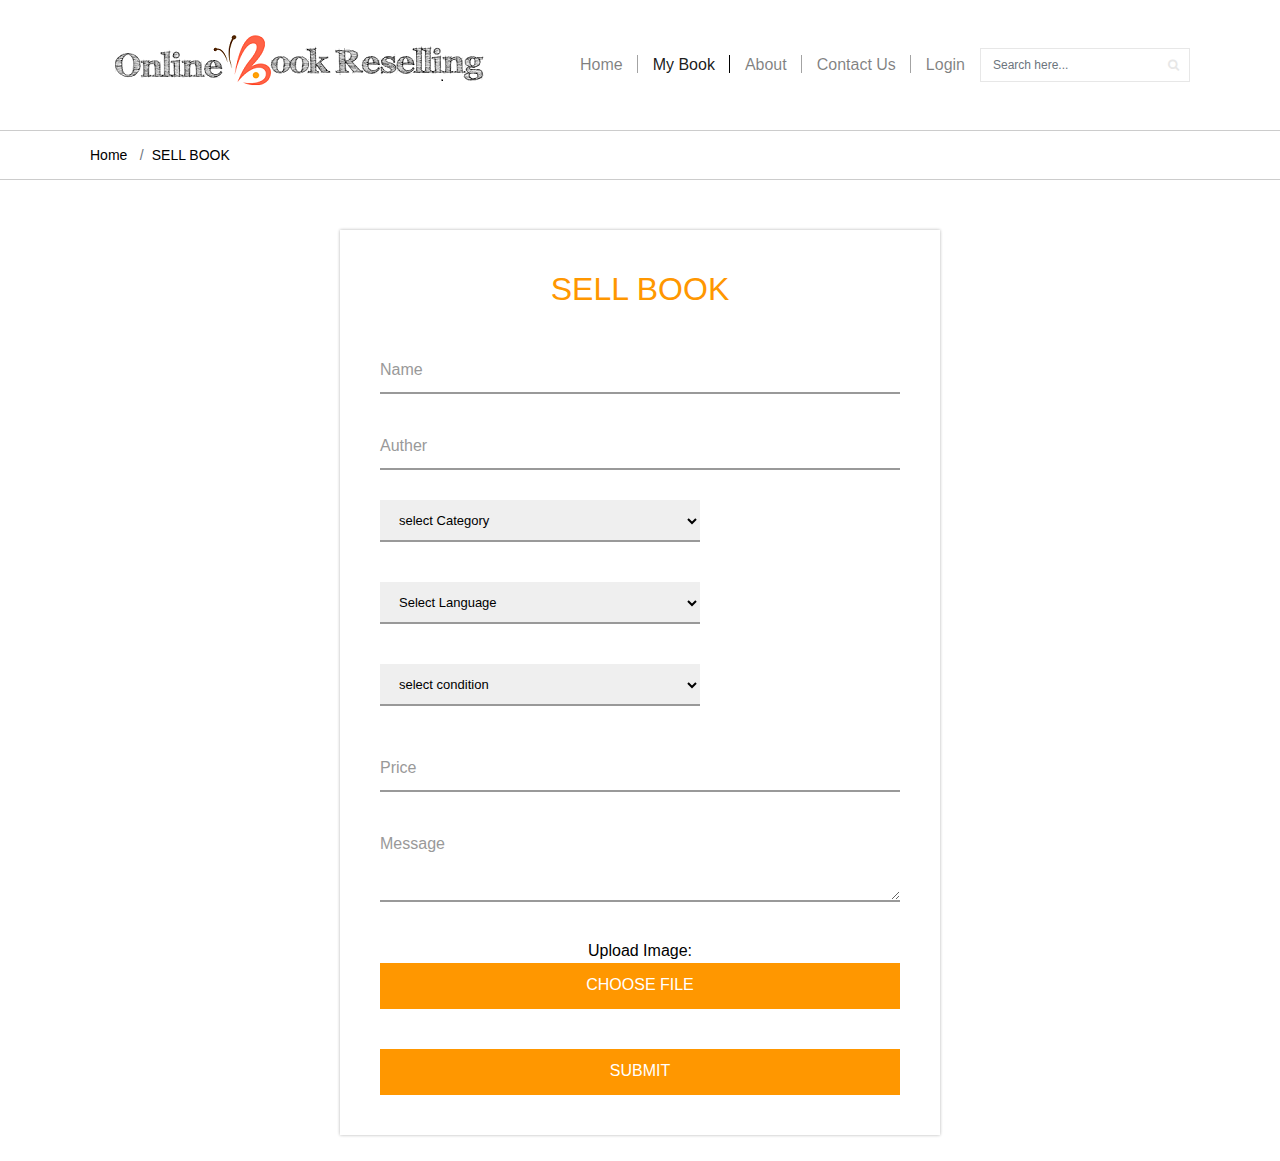
==== sell.html @ 9cd04264 "first commit" ====
<!DOCTYPE html>
<html lang="en">

<head>
    <meta charset="UTF-8">
    <title>Book Store</title>
    <meta name="viewport" content="width=device-width, initial-scale=1">
    <meta name="theme-color" content="#03a6f3">
    <link rel="stylesheet" href="css/bootstrap.min.css">
    <link href="https://fonts.googleapis.com/css?family=Montserrat:200,300,400,500,600,700,800,900" rel="stylesheet">
    <link rel="stylesheet" href="https://cdnjs.cloudflare.com/ajax/libs/font-awesome/4.7.0/css/font-awesome.min.css">
    <link rel="stylesheet" type="text/css" href="css/owl.carousel.min.css">
    <link rel="stylesheet" href="css/styles.css">
    <link rel="stylesheet" href="css/sell.css">
</head>

<body>
    <header>
        <div class="main-menu">
            <div class="container">
                <nav class="navbar navbar-expand-lg navbar-light">
                    <a class="navbar-brand" href="index.html"><img src="images/logo.png" alt="logo"></a>
                    <button class="navbar-toggler" type="button" data-toggle="collapse"
                        data-target="#navbarSupportedContent" aria-controls="navbarSupportedContent"
                        aria-expanded="false" aria-label="Toggle navigation">
                        <span class="navbar-toggler-icon"></span>
                    </button>
                    <div class="collapse navbar-collapse" id="navbarSupportedContent">
                        <ul class="navbar-nav ml-auto">
                            <li class="navbar-item ">
                                <a href="index.html" class="nav-link">Home</a>
                            </li>
                            <li class="navbar-item active">
                                <a href="mybook.html" class="nav-link">My Book</a>
                            </li>
                            <li class="navbar-item ">
                                <a href="about.html" class="nav-link">About</a>
                            </li>
                            <li class="navbar-item">
                                <a href="contact.html" class="nav-link">Contact Us</a>
                            </li>
                            <li class="navbar-item">
                                <a href="login.html" class="nav-link">Login</a>
                            </li>
                        </ul>
                        <form class="form-inline my-2 my-lg-0">
                            <input class="form-control mr-sm-2" type="search" placeholder="Search here..."
                                aria-label="Search">
                            <span class="fa fa-search"></span>
                        </form>
                    </div>
                </nav>
            </div>
        </div>
    </header>
    <div class="breadcrumb">
        <div class="container">
            <a class="breadcrumb-item" href="index.html">Home</a>
            <span class="breadcrumb-item active">SELL BOOK</span>
        </div>
    </div>
    <div class="box">
        <h2>Sell Book</h2>
        <form>
            <div>
                <input type="text" id="Name" name="" required="">
                <label>Name</label>
            </div>
            <div>
                <input type="text" id="auther" name="" required="">
                <label>Auther</label>
            </div>

            <div class="selector">
                <div class="sel-container">
                    <select >
                        <option >select Category</option>
                        <option >Anthology</option>
                        <option >Classic</option>
                        <option >Drama</option>                        <option >Drama</option>
                        <option >Comic </option>
                        <option >Detective</option>
                        <option >Crime </option>
                        <option >Novel</option>
                        <option >Fairy Tale</option>
                    </select>
                    <select >
                        <option >Select Language</option>
                        <option >English</option>
                        <option >Urdu</option>
                       
                    </select>
                    <select >
                        <option >select condition</option>
                        <option >New </option>
                        <option >Good</option>
                        <option >Fair</option>
                        <option >Poor</option>
                    </select>
                </div>
                
            <div>
                <input type="text" id="price" name="" required="">
                <label>Price</label>
            </div>
            <div>
                <textarea id="Message" required=""></textarea>
                <label>Message</label>
            </div>
            <div class="photo">
                <p>Upload Image:<input type="submit" name="" value="choose File"></p>
            </div>
            <br>
            <div>
                <input type="submit" name="" value="submit">
            </div>

            

        </form>

    </div>
</body>

</html>
---- css/styles.css ----
/*
	Book Store Sass Theme
	Author: Vinay Reddy
	version: 0.0.1
*/
/* BASE */
/* Font family */
/* color */
/* Font size */
/* mixin */
body {
  margin: 0px;
  padding: 0px;
  font-family: 'Montserrat', sans-serif;
  color: #000;
  float: left;
  width: 100%;
}

* {
  -webkit-box-sizing: border-box;
  -moz-box-sizing: border-box;
  box-sizing: border-box;
}

*:before,
*:after {
  -webkit-box-sizing: border-box;
  -moz-box-sizing: border-box;
  box-sizing: border-box;
}

h1,
h2,
h3,
h4,
h5,
h6,
ul {
  margin: 0px;
  padding: 0px;
}

input {
  font-family: 'Raleway', sans-serif;
  outline: 0;
}

textarea {
  font-family: 'Raleway', sans-serif;
  outline: 0;
}

.btn {
  background: #ff9700;
  opacity: 1;
  color: #fff;
  text-transform: uppercase;
  padding: 15px 20px 11px;
  font-size: 14px;
  font-weight: 500;
  letter-spacing: 0.4px;
  border: 2px solid #ff9700;
  border-radius: 2px;
}

.btn:hover {
  background: #fff;
  color: #ff9700;
}

.container {
  width: 1200px;
  padding: 0 50px;
  max-width: 1200px;
}

section {
  float: left;
  width: 100%;
}

.gray-btn {
  background: #ccc;
  border: 2px solid #ccc;
  font-size: 16px;
  font-weight: 300;
}

.gray-btn:hover {
  background: #fff;
  color: #ccc;
}

.blue-btn {
  background: #0072bc;
  border: 2px solid #0072bc;
  font-size: 16px;
  font-weight: 300;
}

.blue-btn:hover {
  background: #fff;
  color: #0072bc;
}

.black {
  background: #252525;
  border: 2px solid #252525;
}

.black:hover {
  background: transparent;
  color: #252525;
}

img {
  max-width: 100%;
}

/* modules */
/* layouts */
header .header-top {
  background: #fcba68;
  color: #fff;
  padding: 7px 0 7px;
}

header .header-top .web-url {
  font-size: 12px;
  border-bottom: 1px solid;
  color: #fff;
  line-height: 11px;
  display: inline-block;
  font-style: italic;
}

header .header-top .web-url:hover {
  text-decoration: none;
  border: 0;
}

header .header-top h5 {
  font-size: 16px;
  font-weight: 300;
}

header .header-top .ph-number {
  float: right;
}

header .header-top .row {
  align-items: center;
}

header .main-menu {
  padding: 40px 0;
}

header .main-menu .navbar {
  padding: 0;
}

header .main-menu .navbar-brand {
  padding: 0;
  margin-top: -10px;
}

header .main-menu .navbar-brand {}

header .main-menu .navbar-light .navbar-nav .navbar-item {
  padding: 0 15px;
  position: relative;
}

header .main-menu .navbar-light .navbar-nav .navbar-item:after {
  content: '';
  width: 1px;
  height: 18px;
  float: right;
  background: #a3a3a3;
  position: absolute;
  right: 0;
  top: 2px;
}

header .main-menu .navbar-light .navbar-nav .navbar-item:last-child:after {
  display: none;
}

header .main-menu .navbar-light .navbar-nav .navbar-item.active {
  color: #000;
}

header .main-menu .navbar-light .navbar-nav .navbar-item.active:after {
  background: #000;
}

header .main-menu .navbar-light .navbar-nav .nav-link {
  padding: 0;
  font-weight: 300;
}

header .main-menu .form-inline {
  border: 1px solid #e7e7e7;
  padding-right: 10px;
}

header .main-menu .form-inline input {
  border: 0;
  font-size: 12px;
  height: 32px;
  outline: 0;
}

header .main-menu .form-inline input:focus {
  outline: 0;
  box-shadow: none;
}

header .main-menu .form-inline .fa {
  color: #e7e7e7;
  font-size: 12px;
}

header .cart {
  padding: 0 10px;
  margin-right: 10px;
  position: relative;
  margin-top: 2px !important;
}

header .cart .quntity {
  font-size: 9px;
  position: absolute;
  top: -3px;
  right: 0;
  background: red;
  width: 15px;
  height: 15px;
  border-radius: 50%;
  text-align: center;
  color: #fff;
  padding: 1px 0;
}

.slider {
  float: left;
  width: 100%;
  margin-bottom: 50px;
}

.slider .slide {
  position: relative;
}

.slider .slide .content {
  position: absolute;
  top: 0;
  width: 100%;
  background: rgba(0, 0, 0, 0.3);
  height: 100%;
  color: #fff;
  text-align: center;
  display: flex;
  align-items: center;
}

.slider .slide .content .title {
  margin: 0 auto;
  text-align: center;
  width: 100%;
}

.slider .slide .content .title h3 {
  font-size: 30px;
  text-transform: uppercase;
  font-weight: 300;
  margin-bottom: 15px;
}

.slider .slide .content .title h5 {
  font-size: 24px;
  text-transform: uppercase;
  font-weight: 300;
  margin-bottom: 40px;
}

.slider .owl-dots {
  position: absolute;
  bottom: 30px;
  width: 100%;
  text-align: center;
}

.slider button.owl-dot {
  width: 10px;
  height: 10px;
  background: #fff;
  border-radius: 50%;
  margin: 0 5px;
}

.slider button.owl-dot.active {
  background: #ff9700;
}

.recomended-sec {
  text-align: center;
  margin-bottom: 80px;
}

.recomended-sec h2 {
  display: inline-block;
  font-size: 30px;
  padding: 0 15px;
  background: #fff;
  padding: 0 15px;
  position: relative;
  text-transform: uppercase;
  color: #363636;
}

.recomended-sec hr {
  margin: 0;
  margin-top: -20px;
  border-top: 1px solid #999999;
}

.recomended-sec .title {
  margin-bottom: 70px;
}

.recomended-sec .item {
  border: 1px solid #d5d5d5;
  padding: 36px 10px;
  cursor: pointer;
  position: relative;
}

.recomended-sec .item img {
  margin-bottom: 15px;
  max-width: 100%;
}

.recomended-sec .item h3 {
  font-size: 16px;
  text-transform: uppercase;
  font-weight: 300;
  margin-bottom: 10px;
  height: 22px;
  overflow: hidden;
  text-overflow: ellipsis;
}

.recomended-sec .item h6 {
  font-size: 12px;
}

.recomended-sec .item h6 span {
  color: #ff0000;
}

.recomended-sec .item h6 a {
  color: #000;
  border-bottom: 1px solid #d5d5d5;
  padding-bottom: 1px;
}

.recomended-sec .item h6 a:hover {
  text-decoration: none;
  border-bottom: 0;
  color: #ff9700;
}

.recomended-sec .item .hover {
  position: absolute;
  background: rgba(204, 204, 204, 0.7);
  visibility: hidden;
  width: 100%;
  height: 100%;
  top: 0;
  left: 0;
  vertical-align: middle;
  align-items: center;
  display: flex;
  transition: all .4s ease;
  opacity: 0;
}

.recomended-sec .item .hover span {
  margin: 0 auto;
  font-size: 50px;
  margin-top: 40px;
  transition: all 0.4s;
}

.recomended-sec .item .hover a {
  width: 100%;
  height: 100%;
  align-items: center;
  display: flex;
  color: #000;
}

.recomended-sec .item:hover .hover {
  visibility: visible;
  opacity: 1;
}

.recomended-sec .item:hover span {
  margin-top: 0;
}

.recomended-sec .item .sale {
  background: #f9372c;
  padding: 10px 24px;
  position: absolute;
  top: 0;
  left: 0;
  text-transform: uppercase;
  color: #fff;
}

.about-sec {
  margin-bottom: 80px;
  background: #f7f4f0;
  float: left;
  width: 100%;
}

.about-sec .about-img {
  float: left;
  width: 40%;
}

.about-sec .about-img figure {
  height: 550px;
  width: 100%;
  background-position: center bottom !important;
  margin-bottom: 0;
}

.about-sec .about-content {
  max-width: 600px;
  float: left;
  padding: 60px 0;
  padding-left: 60px;
}

.about-sec .about-content h2 {
  text-transform: uppercase;
  font-size: 30px;
  font-weight: 400;
  margin-bottom: 25px;
}

.about-sec .about-content p {
  font-size: 16px;
  line-height: 28px;
  margin-bottom: 30px;
}

.about-sec .about-content .btn-sec {
  margin-top: 58px;
}

.about-sec .about-content .btn-sec .btn {
  margin-right: 10px;
}

.about-sec .about-content .btn-sec .black {
  background: #252525;
  border: 2px solid #252525;
}

.about-sec .about-content .btn-sec .black:hover {
  background: transparent;
  color: #252525;
}

.recent-book-sec {
  text-align: center;
  margin-bottom: 130px;
}

.recent-book-sec h2 {
  display: inline-block;
  padding: 0 15px;
  background: #fff;
  padding: 0 15px;
  position: relative;
  font-size: 30px;
  text-transform: uppercase;
  color: #363636;
}

.recent-book-sec hr {
  margin: 0;
  margin-top: -20px;
  border-top: 1px solid #999999;
}

.recent-book-sec .title {
  margin-bottom: 80px;
}

.recent-book-sec .item {
  text-align: left;
  margin-bottom: 45px;
}

.recent-book-sec .item img {
  margin-bottom: 15px;
  max-width: 100%;
  cursor: pointer;
}

.recent-book-sec .item img:hover+h3 {
  text-decoration: underline;
}

.recent-book-sec .item h3 {
  font-size: 16px;
  line-height: 22px;
  font-weight: 300;
  margin-bottom: 10px;
}

.recent-book-sec .item h3 a {
  color: inherit;
}

.recent-book-sec .item h6 {
  font-size: 12px;
}

.recent-book-sec .item h6 span {
  color: #ff0000;
}

.recent-book-sec .item h6 a {
  color: #000;
  border-bottom: 1px solid #d5d5d5;
  padding-bottom: 1px;
}

.recent-book-sec .item h6 a:hover {
  text-decoration: none;
  border-bottom: 0;
  color: #ff9700;
}

.recent-book-sec .row {
  margin: 0 -30px;
}

.recent-book-sec .row .col-lg-2 {
  padding: 0 30px;
  -ms-flex: 20%;
  flex: 20%;
  max-width: 20%;
}

.recent-book-sec .btn-sec {
  margin-top: 20px;
}

.features-sec {
  margin-bottom: 100px;
}

.features-sec ul li {
  text-align: center;
  padding: 0 20px 60px;
  border: 1px solid #cacaca;
  float: left;
  width: 33.333%;
  list-style: none;
  border-left: 0;
}

.features-sec ul li:first-child {
  border-left: 1px solid #cacaca;
}

.features-sec ul li span.icon {
  width: 65px;
  height: 65px;
  border: 1px solid #cbcbcb;
  display: block;
  border-radius: 50%;
  margin-top: -33px;
  margin: 0 auto;
  margin-top: -33px;
  background: #fff;
  font-size: 22px;
  vertical-align: middle;
  padding: 15px 0;
  color: #ffaf00;
  margin-bottom: 30px;
}

.features-sec ul li span.icon.return {
  color: #00aeef;
}

.features-sec ul li span.icon.chat {
  color: #00a99d;
}

.features-sec ul li h3 {
  font-size: 24px;
  font-weight: 400;
  margin-bottom: 8px;
}

.features-sec ul li h5 {
  font-size: 16px;
  font-weight: 300;
  margin-bottom: 20px;
}

.features-sec ul li h6 {
  font-size: 14px;
  font-weight: 300;
  line-height: 24px;
  opacity: 0.7;
}

.offers-sec {
  padding: 90px 0;
  background-position: center !important;
  background-size: cover !important;
  position: relative;
}

.offers-sec .detail {
  background: #fff;
  padding: 60px 44px;
  position: relative;
}

.offers-sec .detail h3 {
  font-size: 24px;
  font-weight: 400;
  margin-bottom: 8px;
}

.offers-sec .detail h6 {
  font-size: 16px;
  font-weight: 300;
  padding-right: 28px;
  line-height: 28px;
  margin-bottom: 30px;
}

.offers-sec .detail .icon-point {
  position: absolute;
  bottom: 0;
  right: 0;
  opacity: 0.3;
  padding-bottom: 10px;
}

.offers-sec .detail .icon-point.amount {
  opacity: 1;
  padding: 10px 10px;
}

.offers-sec .row {
  margin: 0 -40px;
}

.offers-sec .row .col-md-6 {
  padding: 0 40px;
}

.offers-sec .cover {
  position: absolute;
  width: 100%;
  height: 100%;
  background: rgba(0, 0, 0, 0.7);
  top: 0;
}

.testimonial-sec {
  padding: 80px 0;
  position: relative;
}

.testimonial-sec .item {
  text-align: center;
  padding: 0 140px 100px;
}

.testimonial-sec .item h3 {
  font-size: 34px;
  font-weight: 200;
  line-height: 50px;
  margin-bottom: 40px;
}

.testimonial-sec .item .author {
  font-size: 20px;
  font-weight: 500;
}

.testimonial-sec .item .country {
  font-size: 20px;
  font-weight: 300;
}

.testimonial-sec .owl-dots {
  position: absolute;
  bottom: 30px;
  width: 100%;
  text-align: center;
}

.testimonial-sec button.owl-dot {
  width: 10px;
  height: 10px;
  background: #cdcdcd;
  border-radius: 50%;
  margin: 0 5px;
  trnsition: all 0.3s;
}

.testimonial-sec button.owl-dot.active {
  background: #ff9700;
  transform: scale(1.6);
}

.testimonial-sec .left-quote {
  position: absolute;
  top: 0;
  left: 40px;
}

.testimonial-sec .right-quote {
  position: absolute;
  bottom: 0;
  right: 50px;
}

@media only screen and (max-width: 1024px) {
  header .cart .quntity {
    font-size: 10px;
  }

  .container {
    width: 100%;
    padding: 0 20px;
    max-width: 100%;
  }

  .recent-book-sec .row {
    margin: 0 -20px;
  }

  .recent-book-sec .row .col-lg-2 {
    padding: 0 20px;
  }

  .recent-book-sec .row {
    margin: 0 -20px;
  }

  .recent-book-sec .row .col-md-2 {
    padding: 0 20px;
  }

  .offers-sec .row {
    margin: 0 -20px;
  }

  .offers-sec .row .col-md-6 {
    padding: 0 20px;
  }

  .about-sec .about-content {
    max-width: 580px;
    padding-left: 40px;
  }

  .offers-sec .detail h3 {
    font-size: 22px;
  }

  .testimonial-sec .item h3 {
    font-size: 30px;
    line-height: 46px;
  }
}

@media only screen and (max-width: 800px) {
  header .header-top h5 {
    font-size: 12px;
  }

  header .header-top .ph-number {
    font-size: 12px;
  }

  header .main-menu {
    padding: 20px 0;
  }

  header .main-menu .navbar-light .navbar-nav .navbar-item {
    padding: 0;
    margin-bottom: 10px;
  }

  header .main-menu .navbar-light .navbar-nav .navbar-item:after {
    display: none;
  }

  header .cart {
    max-width: 34px;
  }

  header .main-menu .form-inline {
    max-width: 200px;
  }

  .recomended-sec h2 {
    font-size: 26px;
  }

  .recomended-sec hr {
    margin-top: -15px;
  }

  .recomended-sec .item {
    margin-bottom: 30px;
  }

  .recomended-sec {
    margin-bottom: 50px;
  }

  .recent-book-sec .row .col-lg-2 {
    -ms-flex: 25%;
    flex: 25%;
    max-width: 25%;
  }

  .about-sec .about-content {
    max-width: 440px;
    padding: 40px 0 40px 25px;
  }

  .offers-sec .detail {
    padding: 45px 34px;
  }

  .offers-sec .detail h6 {
    padding-right: 0;
  }

  .testimonial-sec {
    padding: 80px 0 60px;
  }

  .testimonial-sec .item {
    padding: 0 50px 80px;
  }

  .testimonial-sec .item h3 {
    font-size: 26px;
    line-height: 42px;
  }

  header .main-menu .form-inline input {
    width: 170px;
    height: 38px;
  }

  .offers-sec .detail .icon-point {
    display: none;
  }
}

@media only screen and (max-width: 640px) {
  header .header-top .ph-number {
    float: initial;
  }

  header .navbar-nav {
    padding-top: 10px;
  }

  .slider .slide .content .title {
    padding: 0 10px;
  }

  .slider .slide .content .title h3 {
    font-size: 24px;
  }

  .slider .slide .content .title h5 {
    font-size: 14px;
    margin-bottom: 24px;
  }

  .btn {
    padding: 10px 15px 9px;
  }

  .slider .owl-dots {
    bottom: 10px;
  }

  .about-sec {
    padding-bottom: 60px;
  }

  .about-sec .about-content {
    max-width: 100%;
    padding: 0 20px;
  }

  .about-sec .about-img {
    width: 100%;
    margin-bottom: 30px;
  }

  .about-sec .about-content h2 {
    font-size: 24px;
    margin-bottom: 15px;
  }

  .about-sec .about-content p {
    margin-bottom: 20px;
  }

  .about-sec .about-content .btn-sec {
    margin-top: 34px;
  }

  .recent-book-sec .row {
    margin: 0 -15px;
  }

  .features-sec ul li {
    padding: 0 10px 40px;
  }

  .features-sec ul li h3 {
    font-size: 20px;
  }

  .offers-sec .detail {
    margin-bottom: 20px;
  }

  .recent-book-sec .row .col-lg-2 {
    -ms-flex: 50%;
    flex: 50%;
    max-width: 50%;
  }
}

@media only screen and (max-width: 480px) {
  .container {
    padding: 0 15px;
  }

  .offers-sec .row {
    margin: 0 -15px;
  }

  .offers-sec .row .col-md-6 {
    padding: 0 15px;
  }

  .slider .slide .content .title h3 {
    font-size: 22px;
  }

  .slider .slide .content .title h5 {
    font-size: 12px;
  }

  .recomended-sec .title {
    margin-bottom: 40px;
  }

  .recomended-sec h2 {
    font-size: 22px;
  }

  .recent-book-sec h2 {
    font-size: 22px;
  }

  .features-sec ul li {
    width: 100%;
    margin-bottom: 60px;
  }

  .features-sec ul li:last-child {
    margin-bottom: 0;
  }

  .features-sec ul li {
    border: 1px solid #cacaca;
  }

  .offers-sec .detail {
    padding: 40px 24px;
  }

  .offers-sec {
    padding: 80px 0 60px;
  }

  .testimonial-sec {
    padding: 60px 0 40px;
  }

  .testimonial-sec .item h3 {
    font-size: 20px;
    line-height: 32px;
  }

  .testimonial-sec .item {
    padding: 0 20px 80px;
  }

  .testimonial-sec .left-quote {
    left: 0px;
  }

  .testimonial-sec .right-quote {
    right: 0px;
  }

  .recent-book-sec .row .col-lg-2 {
    padding: 0 15px;
  }

  .recent-book-sec .row {
    margin: 0 -15px;
  }
}

@media only screen and (max-width: 320px) {
  .slider .owl-dots {
    bottom: -5px;
  }
}

.breadcrumb {
  background: transparent;
  border: 1px solid #ccc;
  border-left: 0;
  border-right: 0;
  margin-bottom: 50px;
  border-radius: 0;
}

.breadcrumb a {
  font-weight: 200;
  color: #000;
  font-size: 14px;
}

.breadcrumb .breadcrumb-item.active {
  color: #000;
  font-size: 14px;
  font-weight: 300;
}

.about-sec h1 {
  font-size: 30px;
  font-weight: 500;
  margin-bottom: 32px;
  text-transform: uppercase;
  color: #363636;
}

.about-sec img {
  float: left;
  margin: 0 50px 50px 0;
}

.about-sec p {
  font-size: 16px;
  font-weight: 200;
  line-height: 30px;
  margin-bottom: 25px;
}

.about-sec .img-sec {
  clear: both;
  float: left;
  width: 100%;
}

.static h1 {
  font-size: 30px;
  font-weight: 500;
  margin-bottom: 32px;
  text-transform: uppercase;
  color: #363636;
}

.static p {
  font-size: 16px;
  font-weight: 200;
  line-height: 30px;
  margin-bottom: 25px;
}

.static .img-sec {
  clear: both;
  float: left;
  width: 100%;
}

.static .form {
  margin-top: 50px;
  margin-bottom: 100px;
}

.static .form input {
  width: 100%;
  height: 50px;
  padding-left: 20px;
  margin-bottom: 35px;
}

.static .form .btn {
  padding: 12px 60px 10px;
  float: left;
  font-weight: 300;
}

.static .form h5 {
  float: left;
  line-height: 50px;
  padding-left: 15px;
  font-weight: 300;
  text-transform: uppercase;
  font-size: 16px;
}

.static .form h5 a {
  font-weight: 600;
  color: #fc4733;
  border-bottom: 1px solid;
}

.static .form h5 a:hover {
  text-decoration: none;
}

.static .form .required-star {
  position: absolute;
  top: -5px;
  right: 3px;
  font-size: 20px;
  color: red;
}

.static h3 {
  margin-bottom: 10px;
  font-size: 20px;
  opacity: 0.7;
}

.static h2 {
  font-size: 30px;
  font-weight: 500;
  margin-bottom: 32px;
  text-transform: uppercase;
  color: #363636;
}

.static .recomended-sec {
  margin-bottom: 100px;
}

.static .recomended-sec img {
  float: initial;
  margin: 0;
  margin-bottom: 15px;
}

.static .recomended-sec img h3 {
  opacity: 1;
}

.static .recent-book-sec {
  margin-bottom: 100px;
}

.static .recent-book-sec img {
  float: initial;
  margin: 0;
  margin-bottom: 15px;
}

.static .recent-book-sec img h3 {
  opacity: 1;
}

.static .recent-book-sec .col-md-3 {
  -ms-flex: 0 0 20%;
  flex: 0 0 20%;
  max-width: 20%;
  padding: 0 30px;
}

.static strong {
  opacity: 0.7;
  font-weight: 600;
}

.static ul {
  list-style: none;
}

.static ul li {
  line-height: 30px;
  font-weight: 200;
}

.static.about-sec {
  background: transparent;
}

@media only screen and (max-width: 800px) {
  .static h2 {
    font-size: 24px;
  }

  .static .recent-book-sec .col-md-3 {
    padding: 0 20px;
    -ms-flex: 0 0 25%;
    flex: 0 0 25%;
    max-width: 25%;
  }
}

@media only screen and (max-width: 640px) {
  .about-sec h1 {
    font-size: 26px;
    margin-bottom: 22px;
  }

  .about-sec img {
    margin: 0 0px 30px 0;
  }

  .static .form {
    margin-bottom: 0px;
  }

  .static .form h5 {
    padding-left: 0;
    font-size: 14px;
  }

  .recent-book-sec .row {
    margin: 0 -20px;
  }

  .static .recent-book-sec .row {
    margin: 0 -15px;
  }

  .static .recent-book-sec .col-md-3 {
    padding: 0 15px;
    -ms-flex: 0 0 50%;
    flex: 0 0 50%;
    max-width: 50%;
  }

  .static.about-sec {
    padding-bottom: 00px;
    margin-bottom: 0;
  }

  .static .recomended-sec {
    margin-bottom: 50px;
  }
}

@media only screen and (max-width: 480px) {
  .recent-book-sec .row {
    margin: 0 -15px;
  }
}

.product-sec {
  margin-bottom: 100px;
}

.product-sec h1 {
  font-size: 36px;
  font-weight: 500;
  margin-bottom: 40px;
  text-transform: uppercase;
  color: #363636;
}

.product-sec #myCarousel .list-inline {
  white-space: nowrap;
}

.product-sec #myCarousel .carousel-indicators {
  /* position: static; */
  left: initial;
  width: initial;
  margin-left: initial;
  position: absolute;
  top: 0;
  right: 0;
  left: initial;
  bottom: inherit;
  display: block;
  margin-right: 0;
  width: 115px;
}

.product-sec #myCarousel .carousel-indicators>li {
  width: 100%;
  margin-left: 0;
  height: initial;
  text-indent: initial;
  display: block;
  margin-bottom: 12px;
}

.product-sec #myCarousel .carousel-indicators>li.active img {
  opacity: 0.7;
  outline: 1px solid #ff0000;
}

.product-sec #myCarousel .carousel-indicators>li img {
  cursor: pointer;
}

.product-sec .carousel-inner {
  width: 360px;
  float: left;
  margin-right: 15px;
}

.product-sec .slider-sec {
  -webkit-box-flex: 0;
  -ms-flex: 0 0 520px;
  flex: 0 0 520px;
  max-width: 520px;
}

.product-sec .slider-content p {
  font-size: 16px;
  font-weight: 200;
  line-height: 30px;
  margin-bottom: 25px;
}

.product-sec .slider-content ul {
  list-style: none;
  width: 320px;
  margin-bottom: 40px;
  float: left;
}

.product-sec .slider-content ul li {
  margin-bottom: 10px;
  float: left;
  width: 100%;
}

.product-sec .slider-content ul li span {
  width: 180px;
  font-weight: 300;
  display: inline-block;
  float: left;
}

.product-sec .slider-content ul li span.price {
  padding-left: 20px;
  font-weight: 600;
  text-decoration: line-through;
  width: 100px;
}

.product-sec .slider-content ul li span.final {
  font-size: 24px;
  text-decoration: none;
  color: #ff0000;
  line-height: 24px;
}

.product-sec .slider-content ul li span.clm {
  width: 5px;
}

.product-sec .slider-content ul li span.save-cost {
  text-align: right;
  width: 100%;
  font-weight: 600;
  font-style: italic;
  font-size: 14px;
}

.product-sec .btn-sec {
  width: 100%;
  clear: both;
}

.product-sec .btn-sec .btn {
  margin-right: 15px;
}

.related-books h2 {
  font-size: 36px;
  font-weight: 500;
  margin-bottom: 40px;
  text-transform: uppercase;
  color: #363636;
}

@media only screen and (max-width: 1024px) {
  .slider-content {
    -ms-flex: 0 0 450px;
    flex: 0 0 450px;
    max-width: 450px;
  }

  .product-sec h1 {
    font-size: 28px;
  }

  .related-books h2 {
    font-size: 28px;
  }
}

@media only screen and (max-width: 800px) {
  .product-sec .slider-sec {
    margin-bottom: 30px;
  }

  .slider-content {
    -ms-flex: 0 0 100%;
    flex: 0 0 100%;
    max-width: 100%;
  }
}

@media only screen and (max-width: 640px) {
  .product-sec .slider-sec {
    -ms-flex: 0 0 100%;
    flex: 0 0 100%;
    max-width: 100%;
  }

  .product-sec .carousel-inner {
    max-width: 100%;
    margin-bottom: 20px;
  }

  .product-sec #myCarousel .carousel-indicators {
    position: initial;
    float: left;
    width: 100%;
    margin: 0 -5px;
  }

  .product-sec #myCarousel .carousel-indicators>li {
    width: 33.33%;
    margin-left: 0;
    display: block;
    float: left;
    margin: 0;
    padding: 0 5px;
  }

  .product-sec h1 {
    font-size: 24px;
  }

  .related-books h2 {
    font-size: 24px;
  }
}

footer {
  background: #f0f0f0;
  padding: 80px 0 0;
  width: 100%;
  float: left;
}

footer h4 {
  font-size: 24px;
  margin-bottom: 10px;
  font-weight: 300;
}

footer .address {
  margin-bottom: 50px;
}

footer .address h6 {
  color: #464646;
  line-height: 20px;
  margin-bottom: 20px;
  font-weight: 300;
  padding-right: 50px;
  line-height: 24px;
}

footer .timing h6 {
  color: #464646;
  font-size: 14px;
  margin-bottom: 10px;
  font-weight: 300;
}

footer ul li {
  margin-bottom: 5px;
  list-style: none;
}

footer ul li a {
  color: #464646;
  font-size: 12px;
}

footer .navigation {
  margin-bottom: 40px;
}

footer .form h3 {
  font-size: 24px;
  margin-bottom: 8px;
}

footer .form h6 {
  font-size: 16px;
  font-weight: 300;
  line-height: 24px;
  width: 90%;
  margin-bottom: 25px;
}

footer .form input {
  width: 100%;
  height: 42px;
  padding-left: 10px;
  font-size: 14px;
  margin-bottom: 20px;
  border: 0;
}

footer .form textarea {
  width: 100%;
  resize: none;
  height: 100px;
  border: 0;
  font-size: 14px;
  padding: 10px;
  margin-bottom: 10px;
}

footer .form .btn {
  font-weight: 300;
}

footer .copy-right {
  background: #000;
  color: #fff;
  padding: 25px 0;
  margin-top: 60px;
}

footer .copy-right h5 {
  font-size: 14px;
  font-weight: 300;
}

footer .copy-right .row {
  align-items: center;
}

footer .copy-right .share {
  text-align: right;
}

footer .copy-right .share span {
  padding: 0 5px;
  cursor: pointer;
}

footer .copy-right .share span:last-child {
  padding-right: 0;
}

footer .copy-right .share span:hover {
  color: #ff9700;
}

@media only screen and (max-width: 480px) {
  footer .timing {
    margin-bottom: 40px;
  }

  footer {
    padding: 60px 0 0;
  }

  footer .copy-right .share {
    text-align: left;
  }

  footer .copy-right .share {
    text-align: left;
    margin-top: 10px;
  }
}

/*# sourceMappingURL=styles.css.map */
---- css/sell.css ----
body {
  margin: 0;
  padding: 0;
  font-family: sans-serif;
  box-sizing: border-box;
}
.box {
  width: 600px;
  box-shadow: 0 0 3px 0 rgba(0, 0, 0, 0.3);
  background: #fff;
  padding: 40px;
  margin: 2% auto;
  text-align: center;
}

.box h2 {
  margin: 0 0 40px;
  padding: 0;
  color: #ff9700;
  text-transform: uppercase;
}

.box input {
  padding: 10px 0;
  margin-bottom: 30px;
}

.box textarea {
  height: 80px;
  padding: 10px 0;
  margin-bottom: 40px;
}

.box input,
.box textarea {
  width: 100%;
  box-sizing: border-box;
  box-shadow: none;
  outline: none;
  border: none;
  border-bottom: 2px solid #999999;
}

.box textarea {
  margin-bottom: 30px;
}

.box input[type='submit'] {
  border-bottom: none;
  cursor: pointer;
  background: #ff9700;
  color: #fff;
  margin-bottom: 0;
  text-transform: uppercase;
}

.box form div {
  position: relative;
}

.box form div label {
  position: absolute;
  top: 10px;
  pointer-events: none;
  left: 0;
  color: #999999;
  transition: 0.5s;
}

.box input:focus ~ label,
.box textarea:focus ~ label,
.box input:valid ~ label,
.box textarea:valid ~ label {
  top: -12px;
  left: 0;
  color: #ff9700;
  font-size: 12px;
  font-weight: bold;
}

.box input:focus,
.box textarea:focus,
.box input:valid,
.box textarea:valid {
  border-bottom: 2px solid #ff9700;
}

.selector {
  margin: auto;
}

.sel-container {
  width: 320px;
  position: relative;
}
.sel-container select {
  height: 80px;
  padding: 10px 0;
  margin-bottom: 40px;
  height: 42px;
  padding: 10px 15px;
  line-height: 22px;
  font-size: 13px;
  width: 100%;
  border: none;
  border-bottom: 2px solid #999999;
}

@media only screen and (max-width: 1024px) {
}

@media only screen and (max-width: 800px) {
    .box {
width: 400px;
}
}
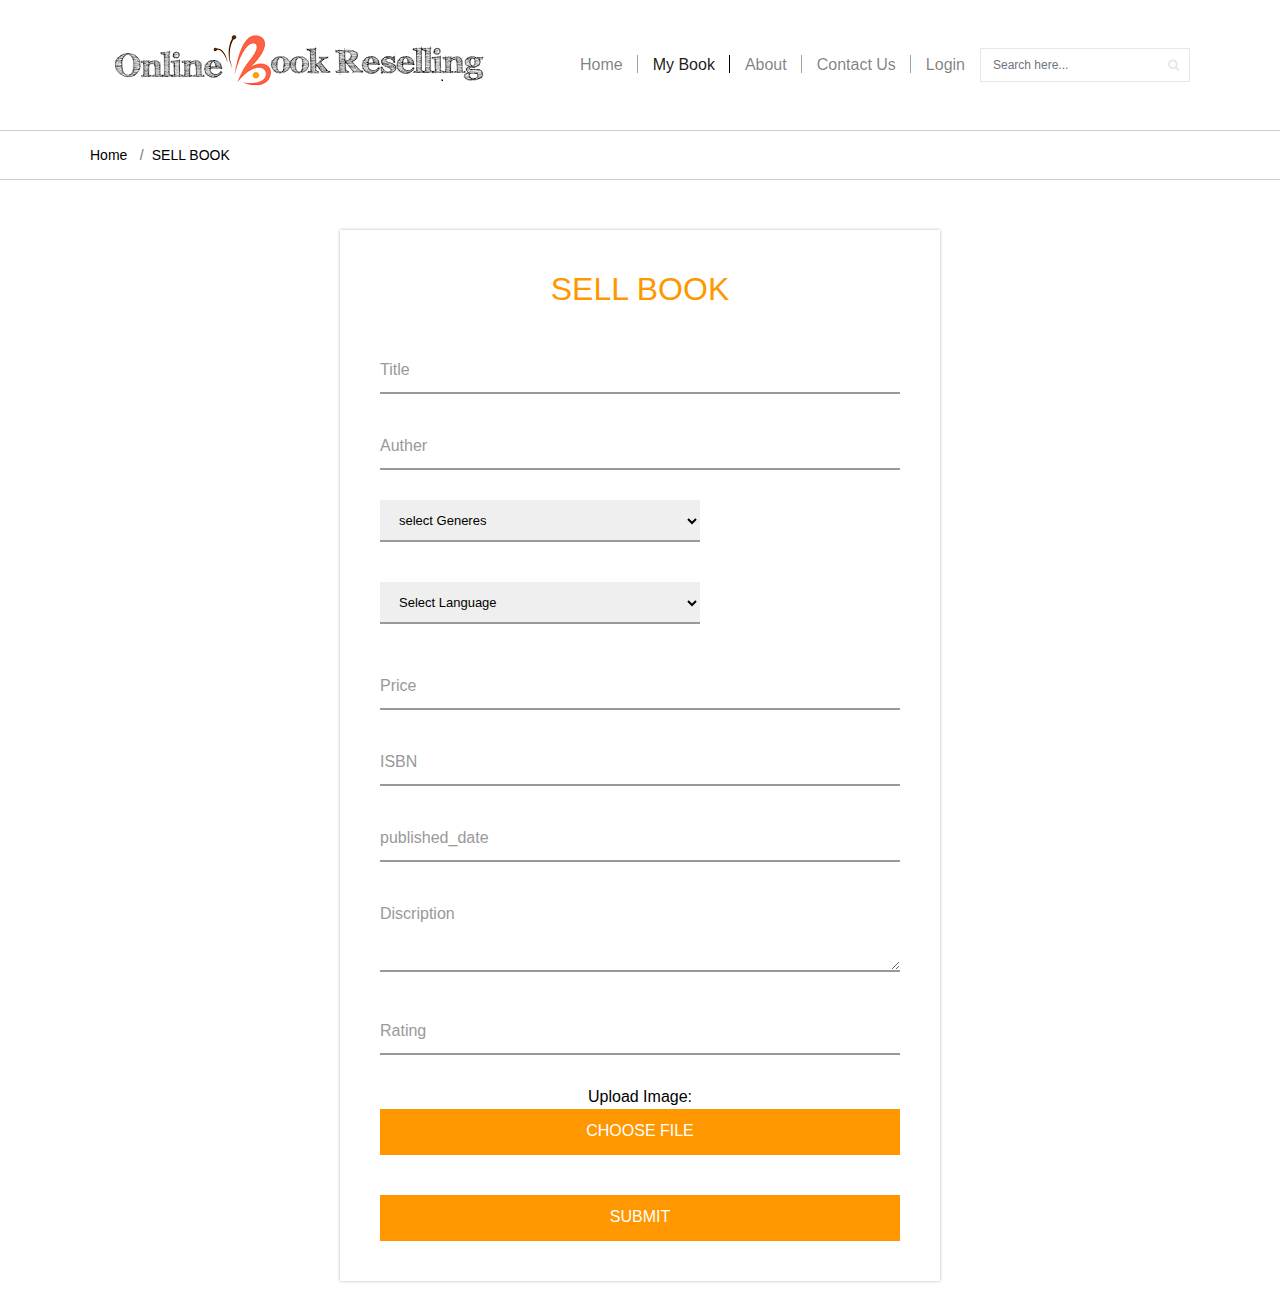
==== commit d4d63adc: "3nd commit" ====
--- a/sell.html
+++ b/sell.html
@@ -64,17 +64,18 @@
         <form>
             <div>
                 <input type="text" id="Name" name="" required="">
-                <label>Name</label>
+                <label>Title</label>
             </div>
             <div>
                 <input type="text" id="auther" name="" required="">
                 <label>Auther</label>
             </div>
+         
 
             <div class="selector">
                 <div class="sel-container">
                     <select >
-                        <option >select Category</option>
+                        <option >select Generes</option>
                         <option >Anthology</option>
                         <option >Classic</option>
                         <option >Drama</option>                        <option >Drama</option>
@@ -90,13 +91,13 @@
                         <option >Urdu</option>
                        
                     </select>
-                    <select >
+                    <!-- <select >
                         <option >select condition</option>
                         <option >New </option>
                         <option >Good</option>
                         <option >Fair</option>
                         <option >Poor</option>
-                    </select>
+                    </select> -->
                 </div>
                 
             <div>
@@ -104,8 +105,20 @@
                 <label>Price</label>
             </div>
             <div>
+                <input type="text" id="price" name="" required="">
+                <label>ISBN</label>
+            </div>
+            <div>
+                <input type="text" id="price" name="" required="">
+                <label>published_date</label>
+            </div>
+            <div>
                 <textarea id="Message" required=""></textarea>
-                <label>Message</label>
+                <label>Discription</label>
+            </div>
+               <div>
+                <input type="number" id="auther" name="" required="">
+                <label>Rating</label>
             </div>
             <div class="photo">
                 <p>Upload Image:<input type="submit" name="" value="choose File"></p>
